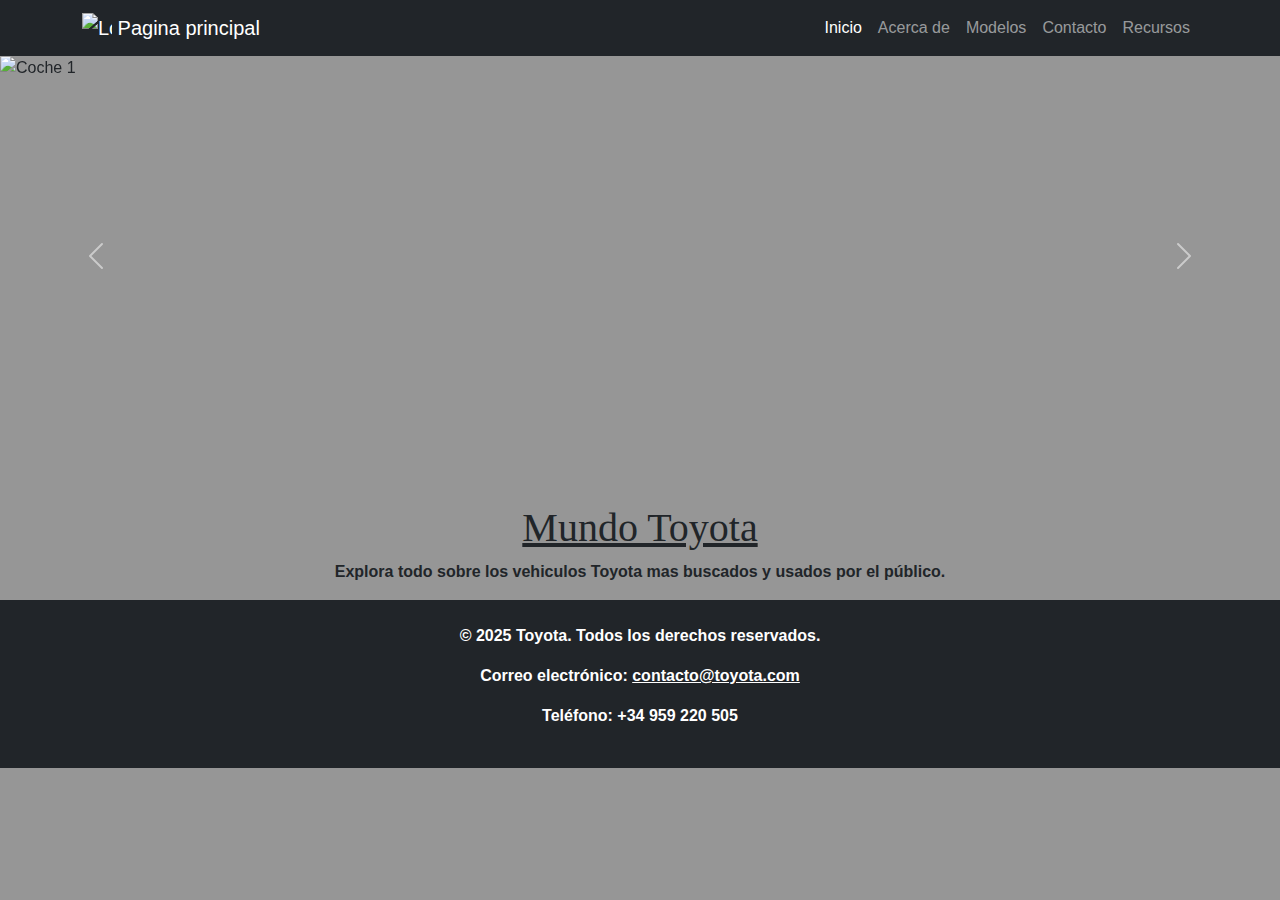
==== index.html @ 7b63fcef "Add files via upload" ====
<!DOCTYPE html>
<html lang="es">
<head>
  <meta charset="UTF-8">
  <meta name="viewport" content="width=device-width, initial-scale=1.0">
  <title>Inicio - Toyota</title>
  <link href="https://cdn.jsdelivr.net/npm/bootstrap@5.3.0/dist/css/bootstrap.min.css" rel="stylesheet">
  <link rel="stylesheet" href="styles.css">
  <link rel="icon" type="image/x-icon" href="images/favicon.ico">
</head>
<body>
  <nav class="navbar navbar-expand-lg navbar-dark bg-dark">
    <div class="container">
      <a class="navbar-brand" href="index.html">
        <img src="images/logo.png" alt="Logo" width="30" height="30" class="d-inline-block align-top">
        Pagina principal
      </a>
      <button class="navbar-toggler" type="button" data-bs-toggle="collapse" data-bs-target="#navbarNav">
        <span class="navbar-toggler-icon"></span>
      </button>
      <div class="collapse navbar-collapse" id="navbarNav">
        <ul class="navbar-nav ms-auto">
          <li class="nav-item"><a class="nav-link active" href="index.html">Inicio</a></li>
          <li class="nav-item"><a class="nav-link" href="acerca.html">Acerca de</a></li>
          <li class="nav-item"><a class="nav-link" href="modelos.html">Modelos</a></li>
          <li class="nav-item"><a class="nav-link" href="contacto.html">Contacto</a></li>
          <li class="nav-item"><a class="nav-link" href="recursos.html">Recursos</a></li>
        </ul>
      </div>
    </div>
  </nav>

  <div id="carouselExample" class="carousel slide" data-bs-ride="carousel">
    <div class="carousel-inner">
      <div class="carousel-item active">
        <img src="images/huelva1.webp" class="d-block w-100" alt="Coche 1">
      </div>
      <div class="carousel-item">
        <img src="images/huelva2.jpg" class="d-block w-100" alt="Coche 2">
      </div>
      <div class="carousel-item">
        <img src="images/huelva3.jpg" class="d-block w-100" alt="Coche 3">
      </div>
    </div>
    <button class="carousel-control-prev" type="button" data-bs-target="#carouselExample" data-bs-slide="prev">
      <span class="carousel-control-prev-icon"></span>
    </button>
    <button class="carousel-control-next" type="button" data-bs-target="#carouselExample" data-bs-slide="next">
      <span class="carousel-control-next-icon"></span>
    </button>
  </div>

  <div class="container mt-5">
    <h1 class="text-center">Mundo Toyota</h1>
    <p class="text-center">Explora todo sobre los vehiculos Toyota mas buscados y usados por el público.</p>
  </div>
  <footer class="bg-dark text-white text-center py-4">
    <p>&copy; 2025 Toyota. Todos los derechos reservados.</p>
    <p>Correo electrónico: <a href="mailto:contacto@toyota.com" class="text-white">contacto@toyota.com</a></p>
    <p>Teléfono: +34 959 220 505</p>
  </footer>

  <script src="https://cdn.jsdelivr.net/npm/bootstrap@5.3.0/dist/js/bootstrap.bundle.min.js"></script>
</body>
</html>
---- styles.css ----
@keyframes fadeIn {
    from { opacity: 0; }
    to { opacity: 1; }
  }
  
  .animated-element {
    animation: fadeIn 2s;
  }
  
  body {
    font-family: Arial, sans-serif;
    background-color: rgb(150, 150, 150);
  }
  
  .carousel-item img {
    height: 400px;
    object-fit: cover;
  }

  h1 {
    font-family: Georgia, 'Times New Roman', Times, serif;
    text-decoration-line: underline;
  }

  h2 {
    font-family: Georgia, 'Times New Roman', Times, serif;
    text-align: center;
  }

  h3{
    font-family: 'Lucida Sans', 'Lucida Sans Regular', 'Lucida Grande', 'Lucida Sans Unicode', Geneva, Verdana, sans-serif;
    text-align: center;
  }

  p{
    font-family: 'Segoe UI', Tahoma, Geneva, Verdana, sans-serif;
    font-size: medium;
    padding: auto;
    font-weight: bold;
  }
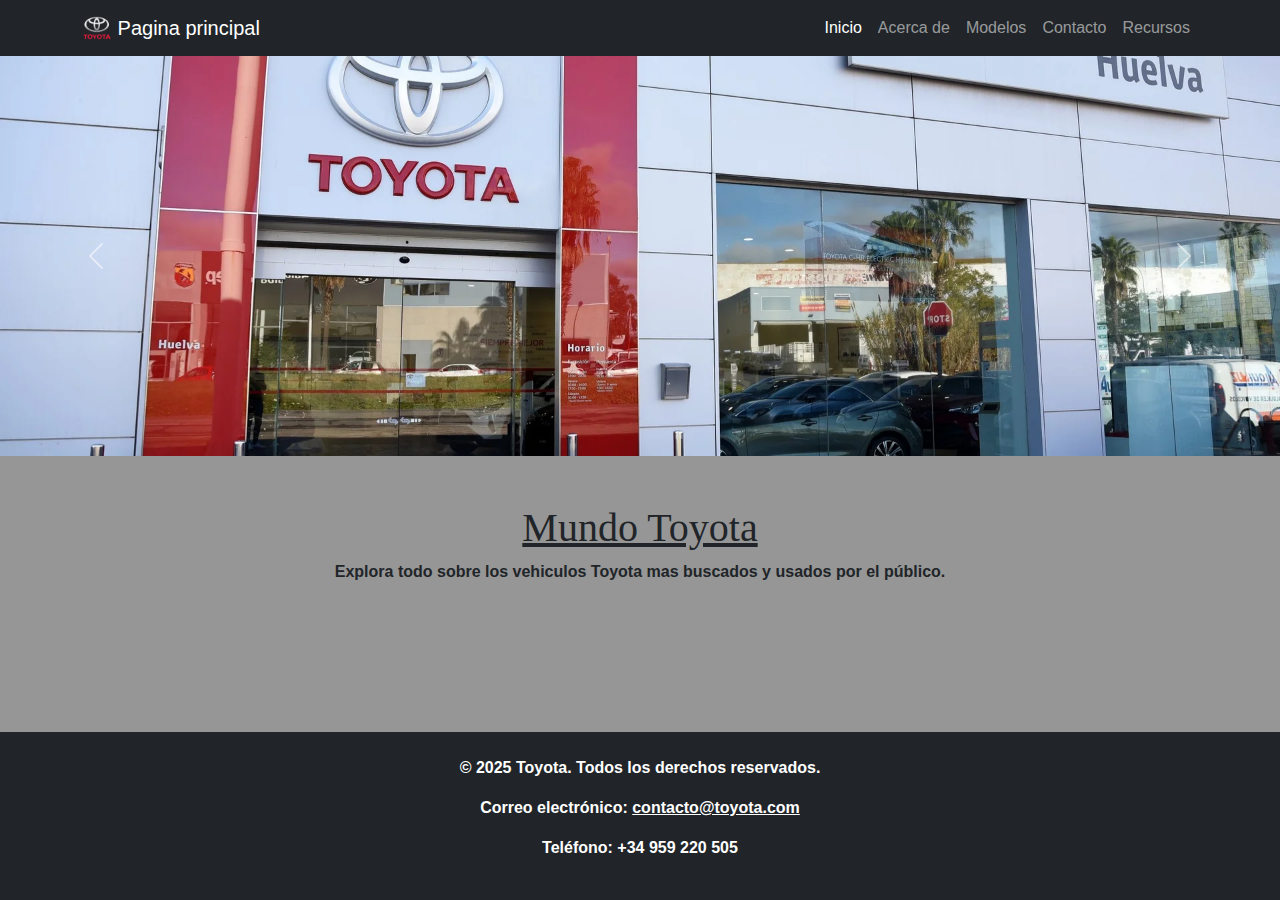
==== commit fe755c07: "Add files via upload" ====
--- a/index.html
+++ b/index.html
@@ -54,7 +54,7 @@
     <h1 class="text-center">Mundo Toyota</h1>
     <p class="text-center">Explora todo sobre los vehiculos Toyota mas buscados y usados por el público.</p>
   </div>
-  <footer class="bg-dark text-white text-center py-4">
+  <footer class="bg-dark text-white text-center py-4" style="position: fixed; bottom: 0; left: 0; width: 100%; z-index: 1000;">
     <p>&copy; 2025 Toyota. Todos los derechos reservados.</p>
     <p>Correo electrónico: <a href="mailto:contacto@toyota.com" class="text-white">contacto@toyota.com</a></p>
     <p>Teléfono: +34 959 220 505</p>
--- a/styles.css
+++ b/styles.css
@@ -39,3 +39,7 @@
     font-weight: bold;
   }
 
+  .modelo:hover{
+    transform: rotate(2000deg);
+    transition: all 6s ease;
+  }
